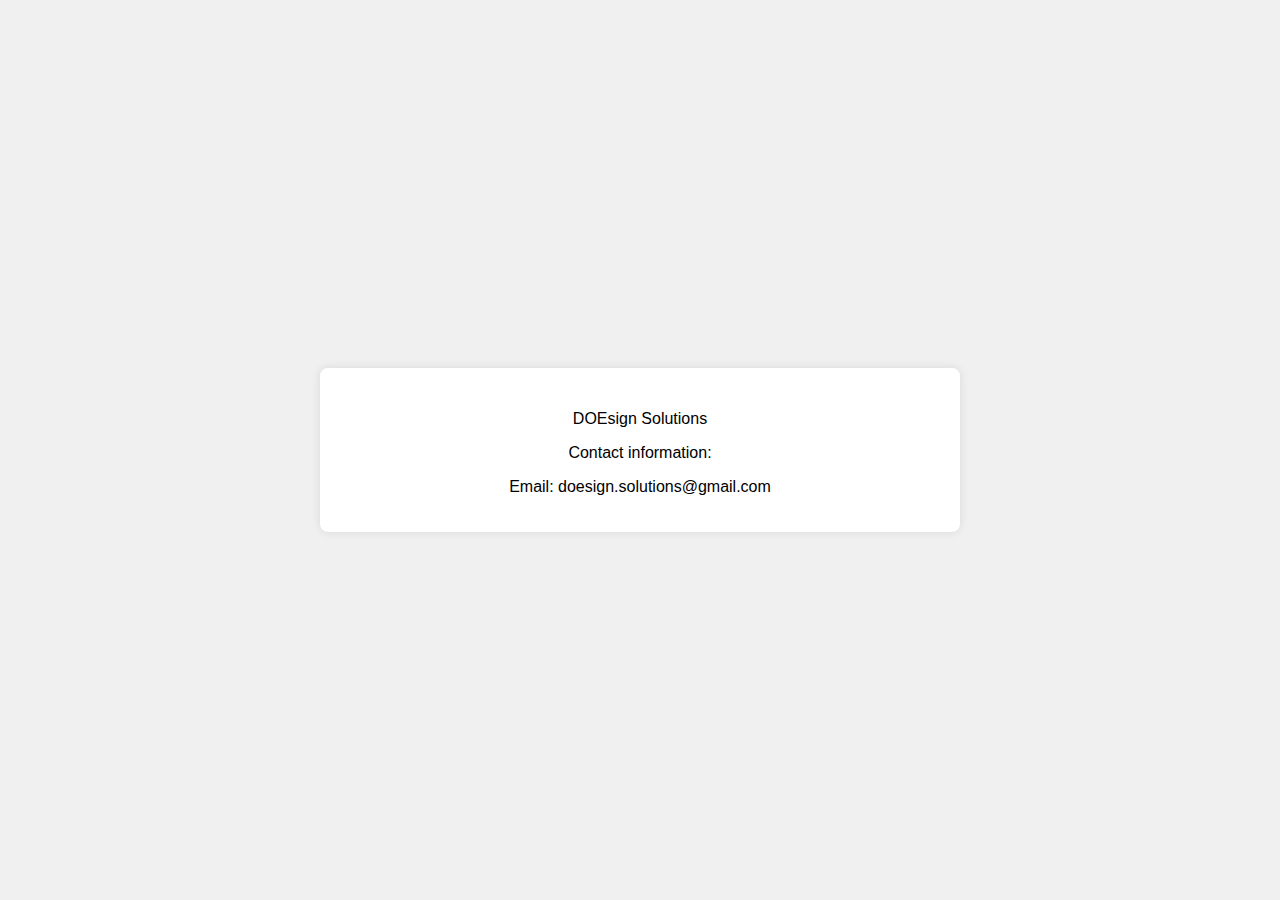
==== index.html @ d01f1520 "initial files" ====
<!DOCTYPE html>
<html lang="en">
  <head>
    <meta charset="UTF-8" />
    <title>DOEsign Solutions</title>
    <link rel="stylesheet" href="styles.css" />
  </head>
  <body>
    <div class="container">
      <div class="card">
        <h1></h1>
        <p>DOEsign Solutions</p>
        <p>Contact information:</p>
        <ul>
          <li>Email: doesign.solutions@gmail.com</li>
        </ul>
      </div>
    </div>
  </body>
</html>
---- styles.css ----
body {
  font-family: Arial, sans-serif;
  margin: 0;
  padding: 0;
  display: flex;
  justify-content: center;
  align-items: center;
  height: 100vh;
  background-color: #f0f0f0;
}

.container {
  max-width: 600px;
  width: 90%;
  background-color: #fff;
  padding: 20px;
  border-radius: 8px;
  box-shadow: 0 0 10px rgba(0, 0, 0, 0.1);
}

.card {
  text-align: center;
}

h1 {
  margin-bottom: 10px;
}

ul {
  list-style: none;
  padding: 0;
}

li {
  margin-bottom: 5px;
}
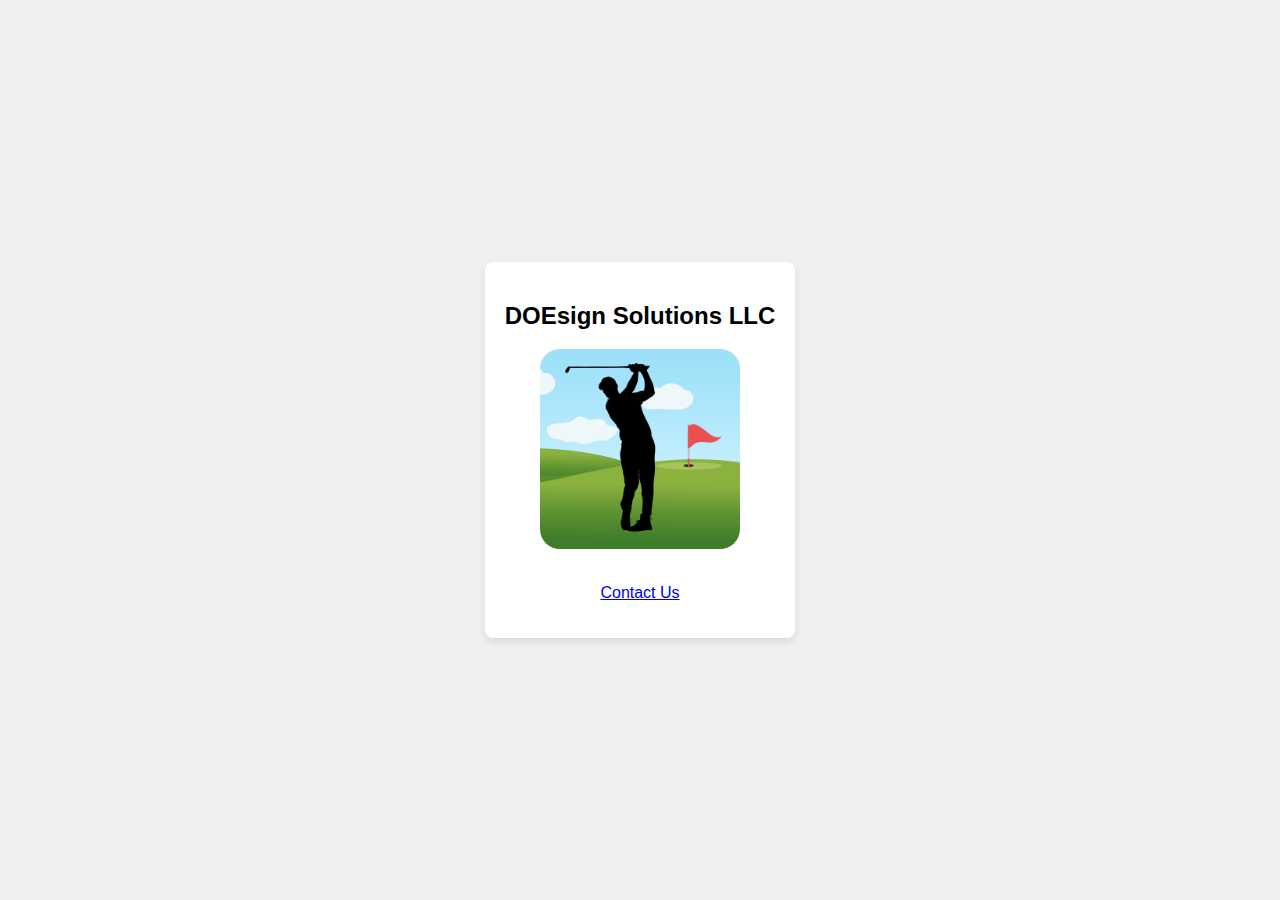
==== commit a11a99de: "updates" ====
--- a/index.html
+++ b/index.html
@@ -2,19 +2,16 @@
 <html lang="en">
   <head>
     <meta charset="UTF-8" />
-    <title>DOEsign Solutions</title>
+    <meta name="viewport" content="width=device-width, initial-scale=1.0" />
     <link rel="stylesheet" href="styles.css" />
+    <title>DOEsign Solutions LLC</title>
+    <link rel="icon" href="assets/favicon.ico" />
   </head>
   <body>
-    <div class="container">
-      <div class="card">
-        <h1></h1>
-        <p>DOEsign Solutions</p>
-        <p>Contact information:</p>
-        <ul>
-          <li>Email: doesign.solutions@gmail.com</li>
-        </ul>
-      </div>
+    <div class="card">
+      <h2>DOEsign Solutions LLC</h2>
+      <img src="assets/appstore.png" alt="App Image" />
+      <p><a href="mailto: doesign.solutions@gmail.com">Contact Us</a></p>
     </div>
   </body>
 </html>
--- a/styles.css
+++ b/styles.css
@@ -9,28 +9,17 @@
   background-color: #f0f0f0;
 }
 
-.container {
-  max-width: 600px;
-  width: 90%;
+.card {
   background-color: #fff;
+  box-shadow: 0 4px 8px rgba(0, 0, 0, 0.1);
   padding: 20px;
+  text-align: center;
   border-radius: 8px;
-  box-shadow: 0 0 10px rgba(0, 0, 0, 0.1);
 }
 
-.card {
-  text-align: center;
+img {
+  width: 100%;
+  max-width: 200px;
+  border-radius: 10%;
+  margin-bottom: 15px;
 }
-
-h1 {
-  margin-bottom: 10px;
-}
-
-ul {
-  list-style: none;
-  padding: 0;
-}
-
-li {
-  margin-bottom: 5px;
-}
